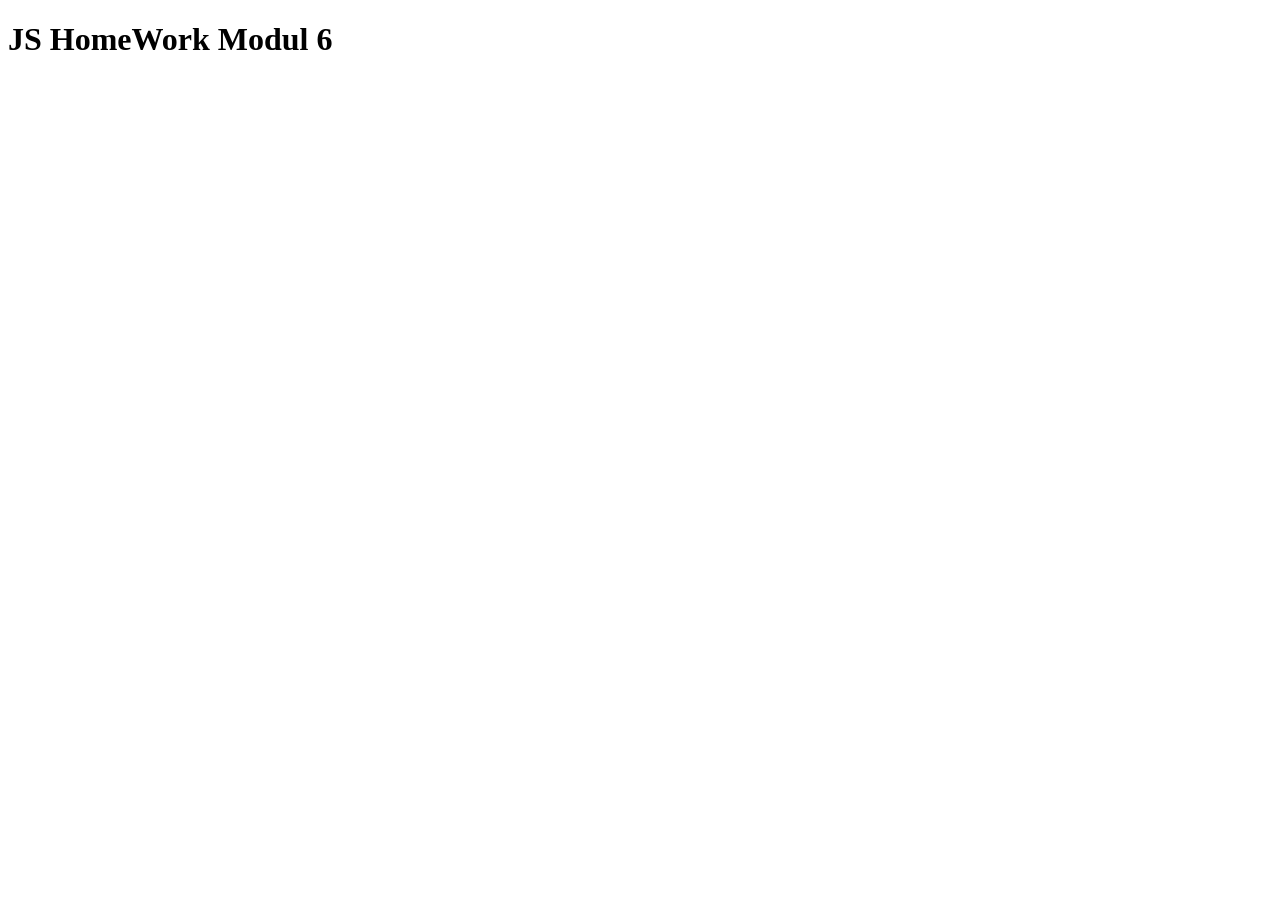
==== index.html @ cd1ee573 "Initial commit" ====
<!DOCTYPE html>
<html lang="en">

<head>
    <meta charset="UTF-8">
    <meta name="viewport" content="width=device-width, initial-scale=1.0">
    <title>JS HomeWork Modul 6</title>
</head>
<h1>JS HomeWork Modul 6</h1>

<body>

</body>


<script type="module" src="./js/task-1.js"></script>
<script type="module" src="./js/task-2.js"></script>
<script type="module" src="./js/task-3.js"></script>


</html>
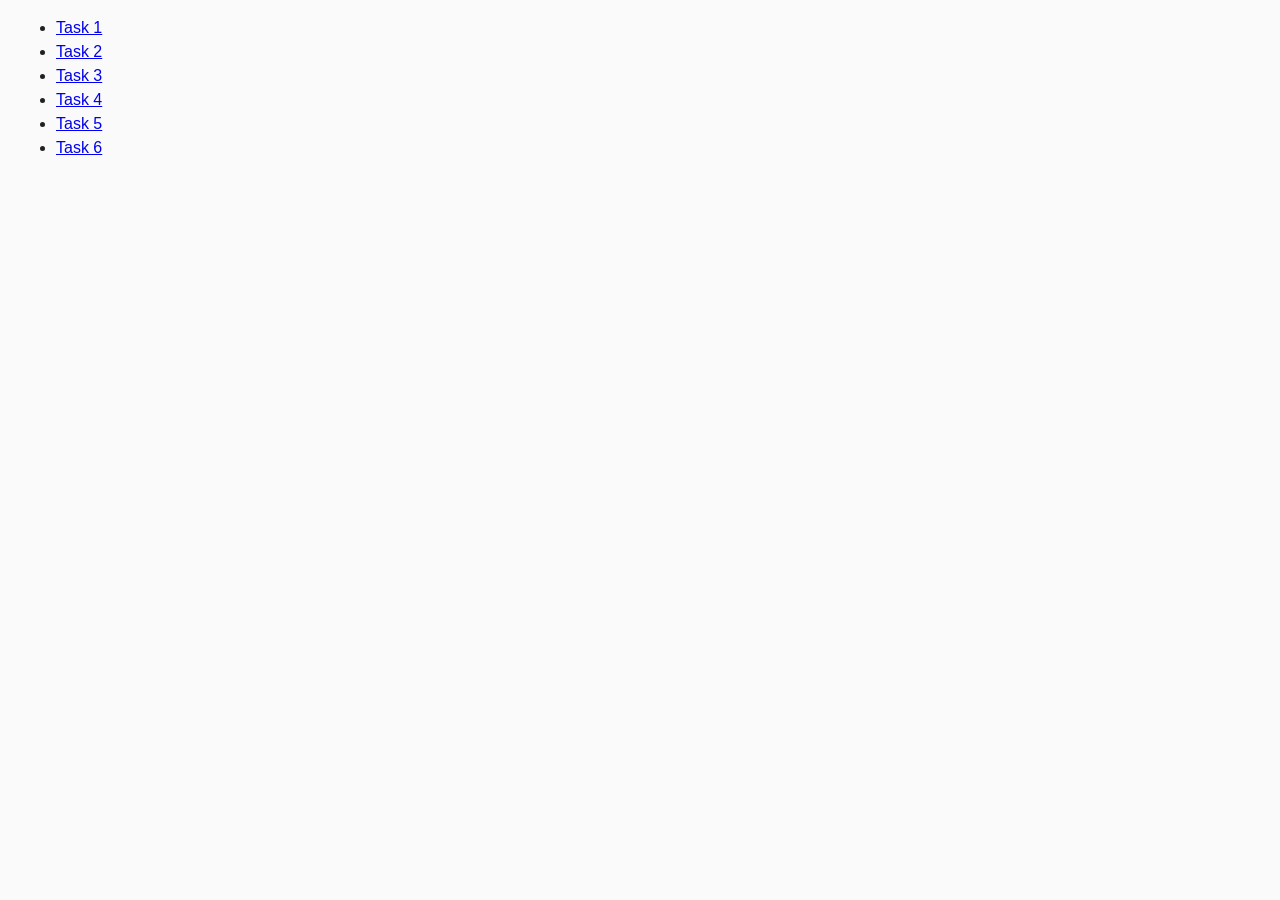
==== commit 24206237: "update tasks" ====
--- a/index.html
+++ b/index.html
@@ -1,21 +1,25 @@
 <!DOCTYPE html>
-<html lang="en">
+<html lang="ru">
 
 <head>
     <meta charset="UTF-8">
+    <meta http-equiv="X-UA-Compatible" content="IE=edge">
     <meta name="viewport" content="width=device-width, initial-scale=1.0">
-    <title>JS HomeWork Modul 6</title>
+    <title>Homework 7</title>
+    <link rel="stylesheet" href="css/common.css">
 </head>
-<h1>JS HomeWork Modul 6</h1>
 
 <body>
+    <ul>
+        <li><a href="task-01.html">Task 1</a></li>
+        <li><a href="task-02.html">Task 2</a></li>
+        <li><a href="task-03.html">Task 3</a></li>
+        <li><a href="task-04.html">Task 4</a></li>
+        <li><a href="task-05.html">Task 5</a></li>
+        <li><a href="task-06.html">Task 6</a></li>
+    </ul>
+
 
 </body>
 
-
-<script type="module" src="./js/task-1.js"></script>
-<script type="module" src="./js/task-2.js"></script>
-<script type="module" src="./js/task-3.js"></script>
-
-
 </html>
--- a/css/common.css
+++ b/css/common.css
@@ -0,0 +1,23 @@
+* {
+  box-sizing: border-box;
+}
+
+body {
+  margin: 16px;
+  font-family: -apple-system, BlinkMacSystemFont, "Segoe UI", Roboto, Oxygen,
+    Ubuntu, Cantarell, "Open Sans", "Helvetica Neue", sans-serif;
+  -webkit-font-smoothing: antialiased;
+  -moz-osx-font-smoothing: grayscale;
+  background-color: #fafafa;
+  color: #212121;
+  line-height: 1.5;
+}
+
+.gallery {
+  display: flex;
+  flex-wrap: wrap;
+  list-style-type: none;
+  justify-content: space-between;
+  align-items: center;
+  gap: 20px;
+}
